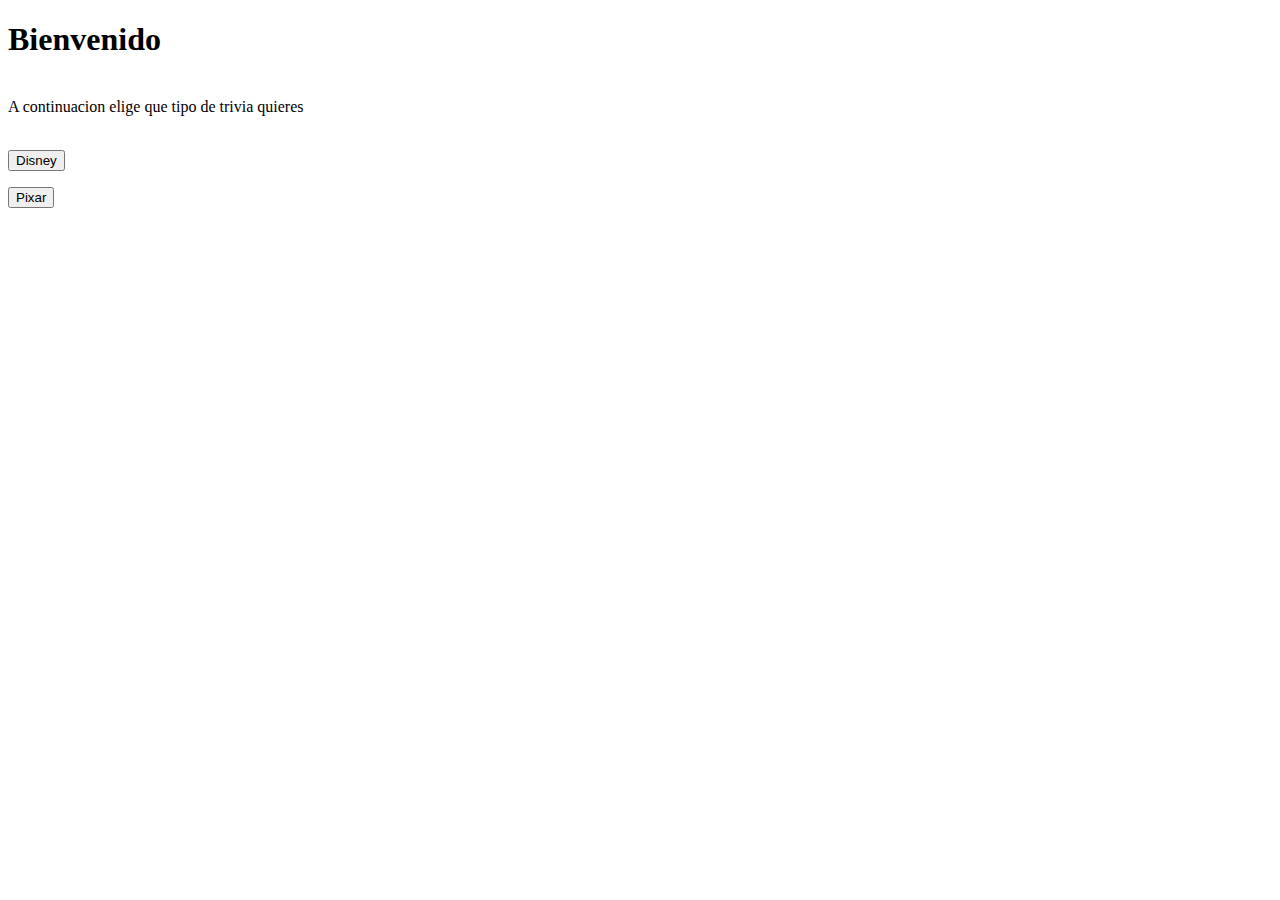
==== pages/menu.html @ ee72fdbd "Initial commit" ====
<!DOCTYPE html>
<html lang="es">
  <head>
    <meta charset="UTF-8" />
    <meta name="viewport" content="width=device-width, initial-scale=1.0" />
    <meta http-equiv="X-UA-Compatible" content="ie=edge" />
    <title>Trivia Divertida</title>
  </head>
  <body>
    <div>
      <h1 class="titulo">
        Bienvenido <span id="nombre1"></span>
      </h1>
      <p class="parrafo">
        <br />
        A continuacion elige que tipo de trivia quieres<br />
      </p>
      <br />
      <button id="boton1" class="boton">Disney</button>
      <p></p>
      <button id="boton2" class="boton">Pixar</button>
    </div>
    <script src="../scripts/menu.js">
    </script>
  </body>
</html>
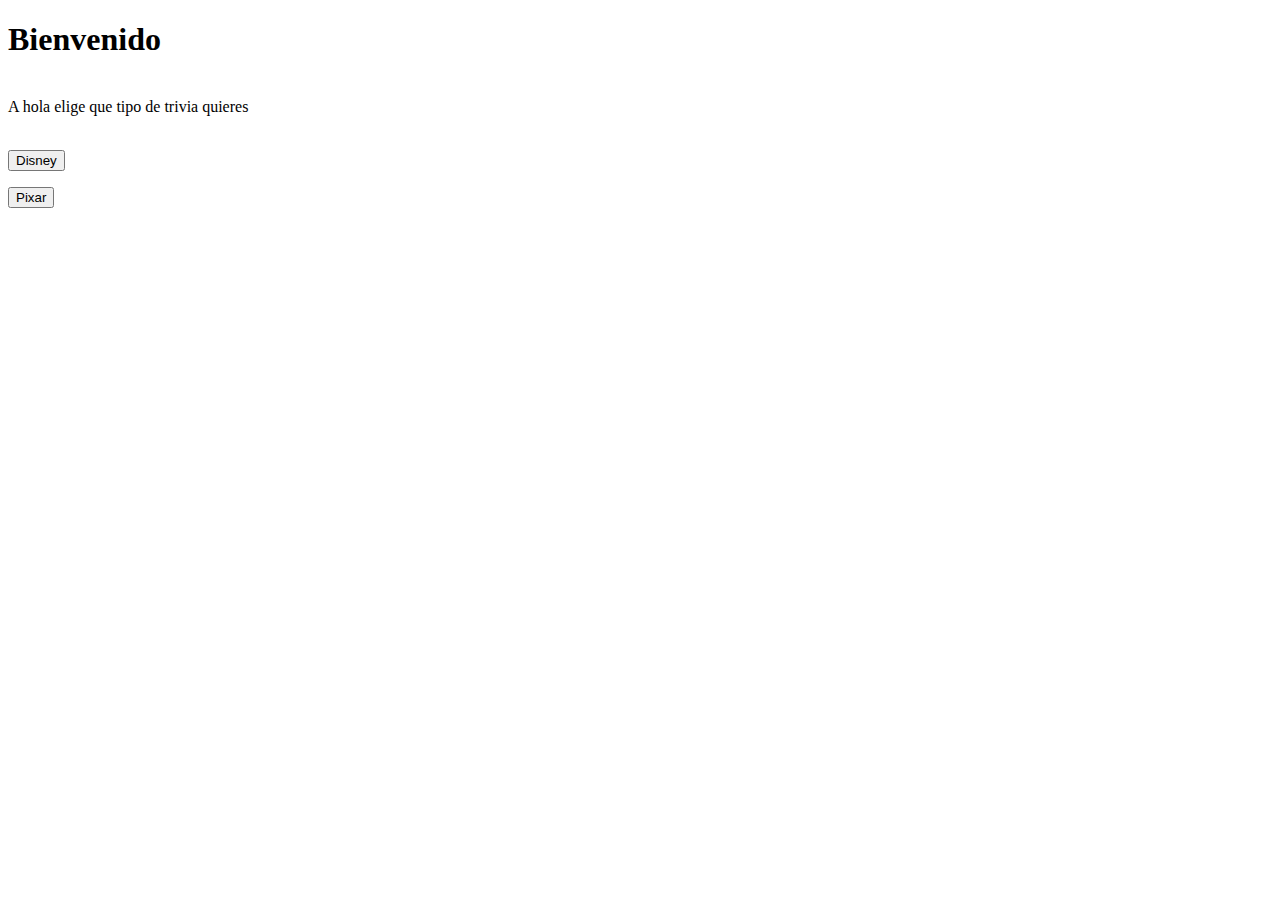
==== commit 531c8069: "hola" ====
--- a/pages/menu.html
+++ b/pages/menu.html
@@ -13,7 +13,7 @@
       </h1>
       <p class="parrafo">
         <br />
-        A continuacion elige que tipo de trivia quieres<br />
+        A hola elige que tipo de trivia quieres<br />
       </p>
       <br />
       <button id="boton1" class="boton">Disney</button>
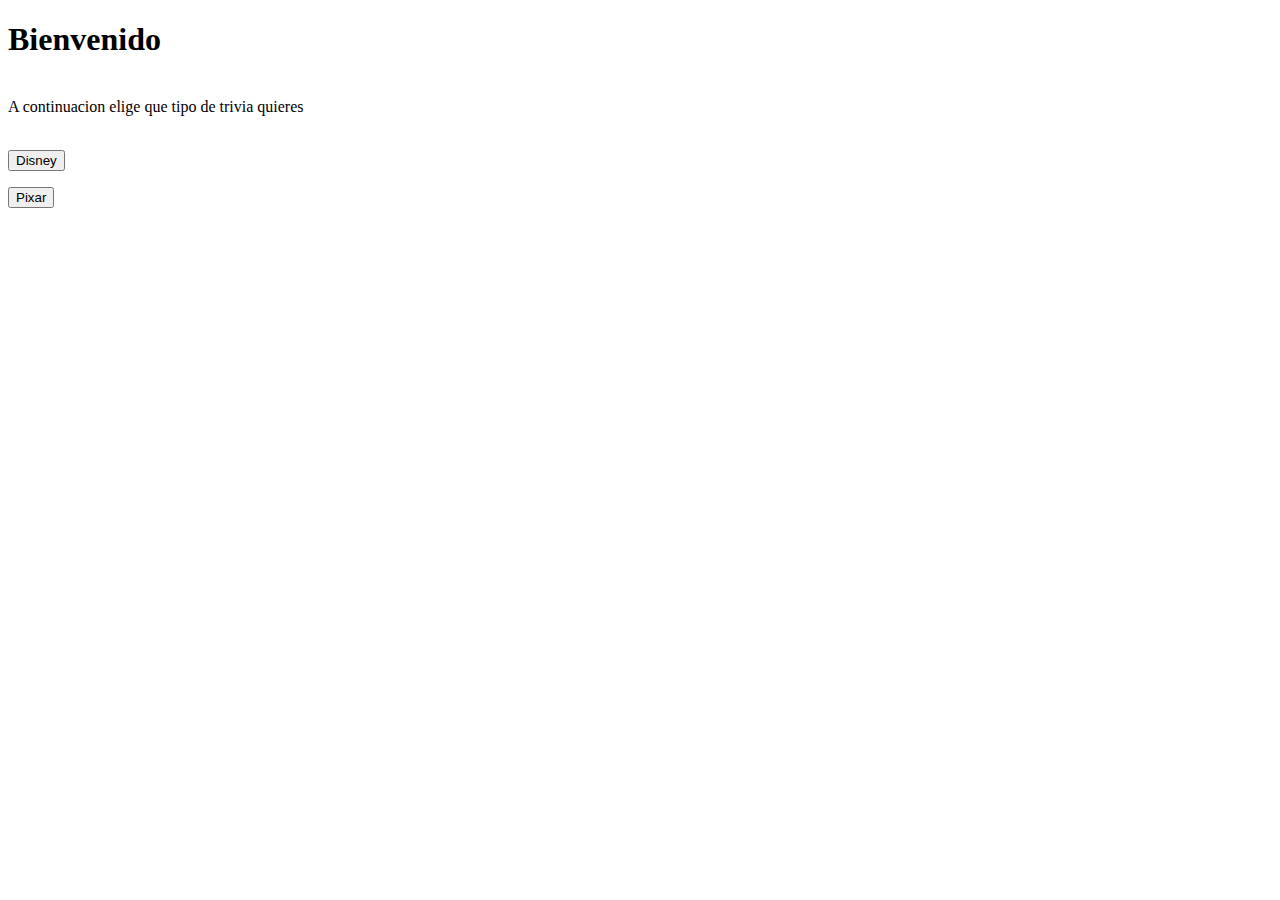
==== commit a4b289b9: "recambio" ====
--- a/pages/menu.html
+++ b/pages/menu.html
@@ -13,7 +13,7 @@
       </h1>
       <p class="parrafo">
         <br />
-        A hola elige que tipo de trivia quieres<br />
+        A continuacion elige que tipo de trivia quieres<br />
       </p>
       <br />
       <button id="boton1" class="boton">Disney</button>
